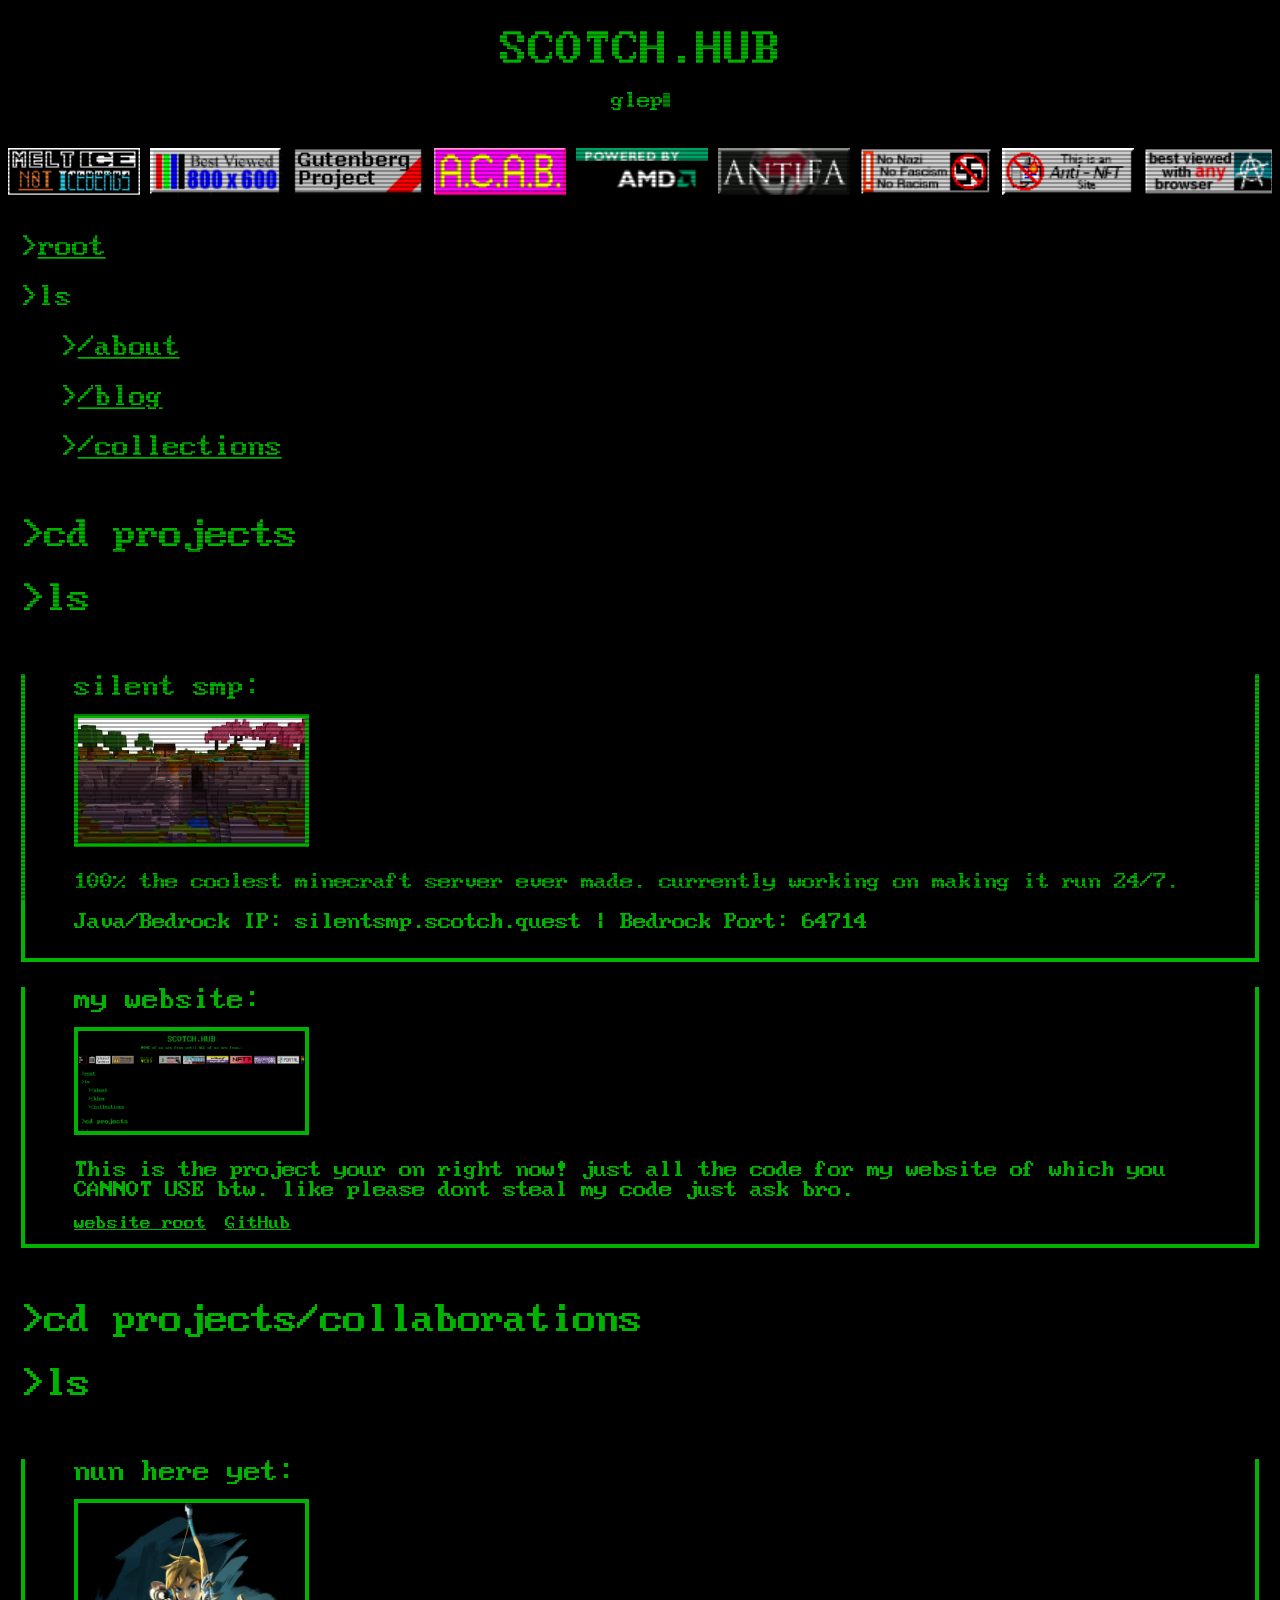
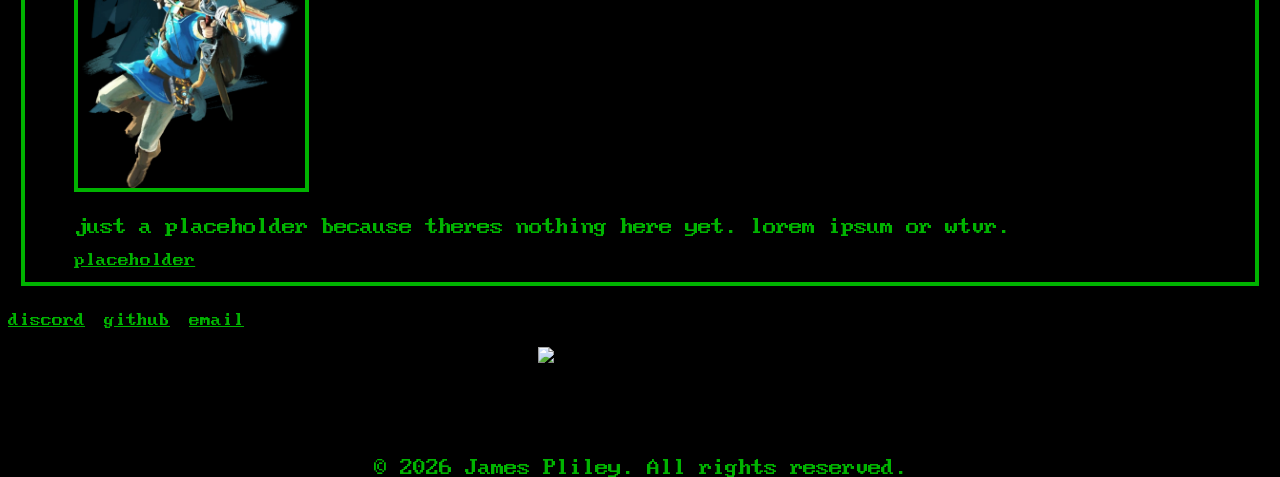
==== index.html @ cdbb0483 "Add files via upload" ====
<!DOCTYPE html>

<html>
    <head><!-- Google Tag Manager -->
<script>(function(w,d,s,l,i){w[l]=w[l]||[];w[l].push({'gtm.start':
new Date().getTime(),event:'gtm.js'});var f=d.getElementsByTagName(s)[0],
j=d.createElement(s),dl=l!='dataLayer'?'&l='+l:'';j.async=true;j.src=
'https://www.googletagmanager.com/gtm.js?id='+i+dl;f.parentNode.insertBefore(j,f);
})(window,document,'script','dataLayer','GTM-M2LG3F9H');</script>
<!-- End Google Tag Manager -->
        
        <meta charset="utf-8">
        <meta http-equiv="X-UA-Compatible" content="IE=edge">
        <title>scotch.hub - root</title>
        <meta name="description" content="portfolio">
        <meta name="viewport" content="width=device-width, initial-scale=1">
        <link rel="stylesheet" href="/assets/css/style.css">
        <script src="/assets/js/random.js"></script>
        <script src="https://code.jquery.com/jquery-3.7.1.min.js"></script>
      </head>

    <body class="crt"><!-- Google Tag Manager (noscript) -->
<noscript><iframe src="https://www.googletagmanager.com/ns.html?id=GTM-M2LG3F9H"
height="0" width="0" style="display:none;visibility:hidden"></iframe></noscript>
<!-- End Google Tag Manager (noscript) -->
        
        <h1 id="title1"></h1>
        <span id="cursor"><p style="text-align: center;" id="description"></p></span>
        <br>
          <div class="title">
            
            <div class="badge-marquee badge-marquee--right" data-speed="7" style="padding-top:0px">
              <div class="badge-track">
                <div id="banner-placeholder"></div>
              
            </div>
          </div>
        <div id="main">
        <br>
<br>
<div id="breadcrumbs">
  ><a href="/">root</a></div>
        <script>
            var ti = 0;
            var di = 0;
            var mbi = 0;
            var titletxt = 'Scotch.Hub'; /* The text */
            var titlespeed = 100; /* The speed/duration of the effect in milliseconds */
            var desctxt = sentences[Math.floor(Math.random()*sentences.length)];
            var descspeed = 50; /* The speed/duration of the effect in milliseconds */
            var rbspeed = 50; /* The speed/duration of the effect in milliseconds */
            var recentbs = ""; /* The text */


            function typeWriter() {
              if (ti < titletxt.length) {
                document.getElementById("title1").innerHTML += titletxt.charAt(ti);
                ti++;
                setTimeout(typeWriter, titlespeed);
              }else if (di < desctxt.length) {
                document.getElementById("description").innerHTML += desctxt.charAt(di);
                di++;
                setTimeout(typeWriter, descspeed);
              }else if (mbi < recentbs.length) {
                document.getElementById("mbtitle").innerHTML += recentbs.charAt(mbi);
                mbi++;
                setTimeout(typeWriter, recentbs);
              }
            }
            console.log("if your readin this, u a nerd. AND GET OUT OF MY CODE WHAT?");
            window.addEventListener("load", (event) => {typeWriter()});
        </script>
        <h3>&gt;ls</h3>
<ul>
  <div id="terminal" style="display: none">
      <h3><a href="/sudo-apt">~$ sudo apt</a></h3>
  </div>
    <h3>&gt;<a href="/about">/about</a></h3>
    <h3>&gt;<a href="/blogs">/blog</a></h3>
    <h3>&gt;<a href="/collections">/collections</a></h3>
</ul>
<div class="projectcontainer">
    <h2>&gt;cd projects</h2>
    <h2>&gt;ls</h2>
    <br />
    
     <div class="projects">
        <h3>silent smp:</h3>
        <img src="/images/silentsmp.png" width="20%" height="20%" class="projectimage" />
        <p>100% the coolest minecraft server ever made. currently working on making it run 24/7.</p>
        <div class="links"> 
            <p>Java/Bedrock IP: silentsmp.scotch.quest | Bedrock Port: 64714 </p>
        </div>
    </div>
    
    <div class="projects">
        <h3>my website:</h3>
        <img src="/images/website.png" width="20%" height="20%" class="projectimage" />
        <p>This is the project your on right now! just all the code for my website of which you CANNOT USE btw. like please dont steal my code just ask bro.</p>
        <div class="links"> 
            <a href="/" class="link" target="_blank">website root</a> <a href="https://github.com/scotcheroooo/scotch.quest-files/" class="link" target="_blank">GitHub</a>
        </div>
    </div>
    
</div>
<div class="projectcontainer">
<h2>&gt;cd projects/collaborations</h2>
<h2>&gt;ls</h2>
    <br />
    <div class="projects">
        <h3>nun here yet:</h3>
        <img src="/images/project.png" width="20%" height="20%" class="projectimage" />
        <p>just a placeholder because theres nothing here yet. lorem ipsum or wtvr.</p>
        <div class="links"> 
            <a href="/" class="link" target="_blank">placeholder</a>
        </div>
    </div>
</div> 


        
        

      </div>
      <div id="contact">
    <a href="https://discord.gg/A9hZaJjKem" class="link">discord</a>
    <a href="https://github.com/scotcheroooo" class="link">github</a>
    <a href="mailto:scotcherooski@gmail.com" class="link">email</a>
</div> 
<br>
<img id="hit" src="https://88x31.lol/counter4.gif" alt="88x31 - Visitor counter" width="88" height="31" />
<br>
      <p style="text-align:center;">&copy; 2026 James Pliley. All rights reserved.</p>
      
      <script>
  fetch('/badges.html')
    .then(response => response.text())
    .then(data => {
      document.getElementById('banner-placeholder').innerHTML = data;
    });
</script>

 <script>
        let spaceCount = 0;
        let timer = null;
        const hiddenElement = document.getElementById('terminal');

        window.addEventListener('keydown', (event) => {
            // Check for spacebar
            if (event.code === 'Space') {
                // Prevent default spacebar action (scrolling down)
                event.preventDefault(); 
                
                spaceCount++;

                // If first press, start a timer to reset
                if (spaceCount === 1) {
                    timer = setTimeout(() => {
                        spaceCount = 0;
                    }, 500); // 500ms time limit
                } 
                // If second press within time limit
                else if (spaceCount === 2) {
                    hiddenElement.style.display = 'block';
                    spaceCount = 0;
                    clearTimeout(timer);
                }
            }
        });
    </script>
    
</div>
</body>
</html>
---- assets/css/style.css ----
html {

    background-color:black;
    max-width: 100%;
    overflow-x: hidden;
}
#main {
    padding-left:1%;
    padding-right:1%;
}
@font-face {
    font-family:BigBlue; src:url('/assets/css/bigblue.ttf');
}

h1 {

    font-size: clamp(100%, 1rem + 2vw, 140px);
    color: rgb(0, 179, 0);;
    text-transform: uppercase;
    font-weight: 300;
    text-align: center;
    margin-bottom: 15px;
    font-family:BigBlue, monospace;

}

h2 {

    font-size: clamp(100%, 1rem + 2vw, 35px);
    color: rgb(0, 179, 0);;
    font-weight: 300;
    text-align: left;
    margin-bottom: 15px;
    font-family:BigBlue, monospace;

}

h3 {

    font-size: clamp(100%, 1rem + 2vw, 25px);
    color: rgb(0, 179, 0);;
    font-weight: 300;
    text-align: left;
    margin-bottom: 15px;
    font-family:BigBlue, monospace;

}

h4 {

  font-size: clamp(100%, 1rem + 2vw, 13px);
  color: rgb(0, 179, 0);;
  font-weight: 300;
  text-align: left;
  margin-bottom: 15px;
    font-family:BigBlue, monospace;

}

.albumcontainer {

  display:grid;
  align-items: center; 
  justify-content: left;
  display:flex;
  grid-template-columns: 1fr 1fr 1fr;
  column-gap: 15px;

}

.albumtext {

  font-size: 20px;
  padding-left: 20px;

}

a {

    font-size: clamp(100%, 1rem + 2vw, 15px);
    color: rgb(0, 179, 0);;
    font-weight: 300;
    text-align: left;
    margin-bottom: 15px;
    font-family:BigBlue, monospace;


}

p {

    font-size: clamp(100%, 1rem + 2vw, 20px);
    color: rgb(0, 179, 0);
    font-weight: 300;
    text-align: left;
    margin-bottom: 15px;
    font-family:BigBlue, monospace;


}

li {

  font-size: clamp(100%, 1rem + 2vw, 20px);
  color: rgb(0, 179, 0);
  font-weight: 300;
  text-align: left;
  margin-bottom: 15px;
  font-family:BigBlue, monospace;


}


  a:link {
    color: rgb(0, 179, 0);
  }
  

  /* mouse over link */
  a:hover {
    background-color: rgb(0, 179, 0);
    color: black;
  }
  
  /* selected link */
  a:active {
    color: rgb(0, 179, 0);
  }

  ::selection {
    font-size: 2em;
    color: black;
    background-color: rgb(0, 179, 0);; 
  }

  .embeds {

    text-align: center;
    margin: auto;

  }

  .projects {

    padding-left: 4%;
    padding-right: 4%;
    border-left: 4px solid rgb(0, 179, 0);
    border-right: 4px solid rgb(0, 179, 0);
    border-bottom: 4px solid rgb(0, 179, 0);
    padding-bottom:1%;

  }

  .infos {

    padding-left: 4%;

  }

  .projectcontainer {

    padding-bottom: 1%;
    padding-top: 1%;

  }

  #infocontainer {

    padding-bottom: 20%;

  }
  
  .projectimage {
    border: 4px solid rgb(0, 179, 0);
    
  }

  #cursor p::after {
    content: "";
    width: 7px;
    height: 14px;
    background: green;
    display: inline-block;
    animation: cursor-blink 1.5s steps(2) infinite;

  }

   #cursor p {
    align-items: center;
    gap: 2px;
  }

  @keyframes cursor-blink {
    0% {
      opacity: 0;
    }
  }

  @keyframes flicker {
    0% {
      opacity: 0.27861;
    }
    5% {
      opacity: 0.34769;
    }
    10% {
      opacity: 0.23604;
    }
    15% {
      opacity: 0.90626;
    }
    20% {
      opacity: 0.18128;
    }
    25% {
      opacity: 0.83891;
    }
    30% {
      opacity: 0.65583;
    }
    35% {
      opacity: 0.67807;
    }
    40% {
      opacity: 0.26559;
    }
    45% {
      opacity: 0.84693;
    }
    50% {
      opacity: 0.96019;
    }
    55% {
      opacity: 0.08594;
    }
    60% {
      opacity: 0.20313;
    }
    65% {
      opacity: 0.71988;
    }
    70% {
      opacity: 0.53455;
    }
    75% {
      opacity: 0.37288;
    }
    80% {
      opacity: 0.71428;
    }
    85% {
      opacity: 0.70419;
    }
    90% {
      opacity: 0.7003;
    }
    95% {
      opacity: 0.36108;
    }
    100% {
      opacity: 0.24387;
    }
  }
  @keyframes textShadow {
    0% {
      text-shadow: 0.4389924193300864px 0 1px rgba(0,30,255,0.5), -0.4389924193300864px 0 1px rgba(255,0,80,0.3), 0 0 3px;
    }
    5% {
      text-shadow: 2.7928974010788217px 0 1px rgba(0,30,255,0.5), -2.7928974010788217px 0 1px rgba(255,0,80,0.3), 0 0 3px;
    }
    10% {
      text-shadow: 0.02956275843481219px 0 1px rgba(0,30,255,0.5), -0.02956275843481219px 0 1px rgba(255,0,80,0.3), 0 0 3px;
    }
    15% {
      text-shadow: 0.40218538552878136px 0 1px rgba(0,30,255,0.5), -0.40218538552878136px 0 1px rgba(255,0,80,0.3), 0 0 3px;
    }
    20% {
      text-shadow: 3.4794037899852017px 0 1px rgba(0,30,255,0.5), -3.4794037899852017px 0 1px rgba(255,0,80,0.3), 0 0 3px;
    }
    25% {
      text-shadow: 1.6125630401149584px 0 1px rgba(0,30,255,0.5), -1.6125630401149584px 0 1px rgba(255,0,80,0.3), 0 0 3px;
    }
    30% {
      text-shadow: 0.7015590085143956px 0 1px rgba(0,30,255,0.5), -0.7015590085143956px 0 1px rgba(255,0,80,0.3), 0 0 3px;
    }
    35% {
      text-shadow: 3.896914047650351px 0 1px rgba(0,30,255,0.5), -3.896914047650351px 0 1px rgba(255,0,80,0.3), 0 0 3px;
    }
    40% {
      text-shadow: 3.870905614848819px 0 1px rgba(0,30,255,0.5), -3.870905614848819px 0 1px rgba(255,0,80,0.3), 0 0 3px;
    }
    45% {
      text-shadow: 2.231056963361899px 0 1px rgba(0,30,255,0.5), -2.231056963361899px 0 1px rgba(255,0,80,0.3), 0 0 3px;
    }
    50% {
      text-shadow: 0.08084290417898504px 0 1px rgba(0,30,255,0.5), -0.08084290417898504px 0 1px rgba(255,0,80,0.3), 0 0 3px;
    }
    55% {
      text-shadow: 2.3758461067427543px 0 1px rgba(0,30,255,0.5), -2.3758461067427543px 0 1px rgba(255,0,80,0.3), 0 0 3px;
    }
    60% {
      text-shadow: 2.202193051050636px 0 1px rgba(0,30,255,0.5), -2.202193051050636px 0 1px rgba(255,0,80,0.3), 0 0 3px;
    }
    65% {
      text-shadow: 2.8638780614874975px 0 1px rgba(0,30,255,0.5), -2.8638780614874975px 0 1px rgba(255,0,80,0.3), 0 0 3px;
    }
    70% {
      text-shadow: 0.48874025155497314px 0 1px rgba(0,30,255,0.5), -0.48874025155497314px 0 1px rgba(255,0,80,0.3), 0 0 3px;
    }
    75% {
      text-shadow: 1.8948491305757957px 0 1px rgba(0,30,255,0.5), -1.8948491305757957px 0 1px rgba(255,0,80,0.3), 0 0 3px;
    }
    80% {
      text-shadow: 0.0833037308038857px 0 1px rgba(0,30,255,0.5), -0.0833037308038857px 0 1px rgba(255,0,80,0.3), 0 0 3px;
    }
    85% {
      text-shadow: 0.09769827255241735px 0 1px rgba(0,30,255,0.5), -0.09769827255241735px 0 1px rgba(255,0,80,0.3), 0 0 3px;
    }
    90% {
      text-shadow: 3.443339761481782px 0 1px rgba(0,30,255,0.5), -3.443339761481782px 0 1px rgba(255,0,80,0.3), 0 0 3px;
    }
    95% {
      text-shadow: 2.1841838852799786px 0 1px rgba(0,30,255,0.5), -2.1841838852799786px 0 1px rgba(255,0,80,0.3), 0 0 3px;
    }
    100% {
      text-shadow: 2.6208764473832513px 0 1px rgba(0,30,255,0.5), -2.6208764473832513px 0 1px rgba(255,0,80,0.3), 0 0 3px;
    }
  }
  .crt {
    animation: textShadow 20.6s infinite;
  }
    .crt:before,
    .crt:after {
      display: block;
      pointer-events: none;
      content: "";
      /* use fixed so the overlay covers the viewport even when scrolling */
      position: fixed;
      top: 0;
      left: 0;
      width: 100%;
      height: 100%;
      z-index: 10000; /* reasonable, non-overflowing z-index */
    }
    .crt:before {
      /* thin moving scanline across the viewport */
      height: 2px;
      z-index: 10002;
      background: rgba(0, 0, 0, 0.3);
      opacity: 0.75;
      animation: scanline 6s linear infinite;
    }
    .crt:after {
      z-index: 10001;
      background: linear-gradient(
        to bottom,
        transparent 50%,
        rgba(0, 0, 0, 0.3) 51%
      );
      background-size: 100% 4px;
      animation: scanlines 1s steps(60) infinite;
    }

  /* ANIMATE UNIQUE SCANLINE */
  @keyframes scanline {
      0% {
          transform: translate3d(0, 200000%, 0);
      }
  }
  @keyframes scanlines {
      0% {
          background-position: 0 100%;
      }
  }

  .large-image {
     box-shadow: 1px 1px 3px 3px rgb(255, 255, 255);;

 
  }

  .large {
    position: absolute;
    display:none;

  }

  .card:hover .large {
    max-width: 25%;
    min-width: 25%;
    padding-right: 10%;
    display:inherit;

  }

  .container{

  padding-right:15%;


  }

  
#boredring table {
  background-color: #0b0b0b; /* makes the background pure white */
  margin: 0 auto; /* centers the widget */
  image-rendering: pixelated;
  color: white;
  border: 3px solid rgb(0, 179, 0);;
}

#boredring .webring-prev {
  text-align:right;
  font-family:BigBlue, monospace;
}

#boredring .webring-info {
   text-align:center;
   font-family:BigBlue, monospace;
  }

#boredring .webring-next {
  text-align:left;
  font-family:BigBlue, monospace;
}

#boredring a {
  color: rgb(0, 179, 0);;
}

#boredring p {
    font-family:BigBlue, monospace;
    font-size: clamp(100%, 0.75rem + 1.75vw, 10px);
}

.title {
  height: 20px;
}

.badge-marquee {
  overflow: hidden;
  position: relative;
  width: 100%;
}

.badge-marquee .badge-track {
  display: inline-flex;
  align-items: center;
  flex-wrap: nowrap;
  gap: 10px;
  will-change: transform;
  animation: badge-marquee-slide-right linear infinite;
  animation-duration: var(--badge-marquee-duration, 100s);
}

.badge-marquee .badge-track img {
  flex: 0 0 auto;
  height: auto;
}



@keyframes badge-marquee-slide-right {
  0% {
    transform: translateX(0);
  }
  100% {
    transform: translateX(-50%);
  }
}

.box {
  background-color: #191919;
  border: 1px solid #ff4500;
  padding: 8px;
  margin-bottom: 8px;
  scrollbar-width: thin;
}
img {
    image-rendering: auto;
    image-rendering: crisp-edges;
    image-rendering: pixelated;
    image-rendering: -webkit-optimize-contrast;
}

#contact {
  margin:auto;
  padding-top:1%;
}

.link {
  margin-right: 15px;
}

#breadcrumbs {
  font-size: clamp(100%, 1rem + 2vw, 25px);
  color: rgb(0, 179, 0);;
  font-weight: 300;
  text-align: left;
  margin-bottom: 15px;
  font-family:BigBlue, monospace;
}

#hit {

  display: grid;
  margin-left: auto;
  margin-right: auto;
  align-items:center;
  width:12.77rem;
  height:4.5rem;

}
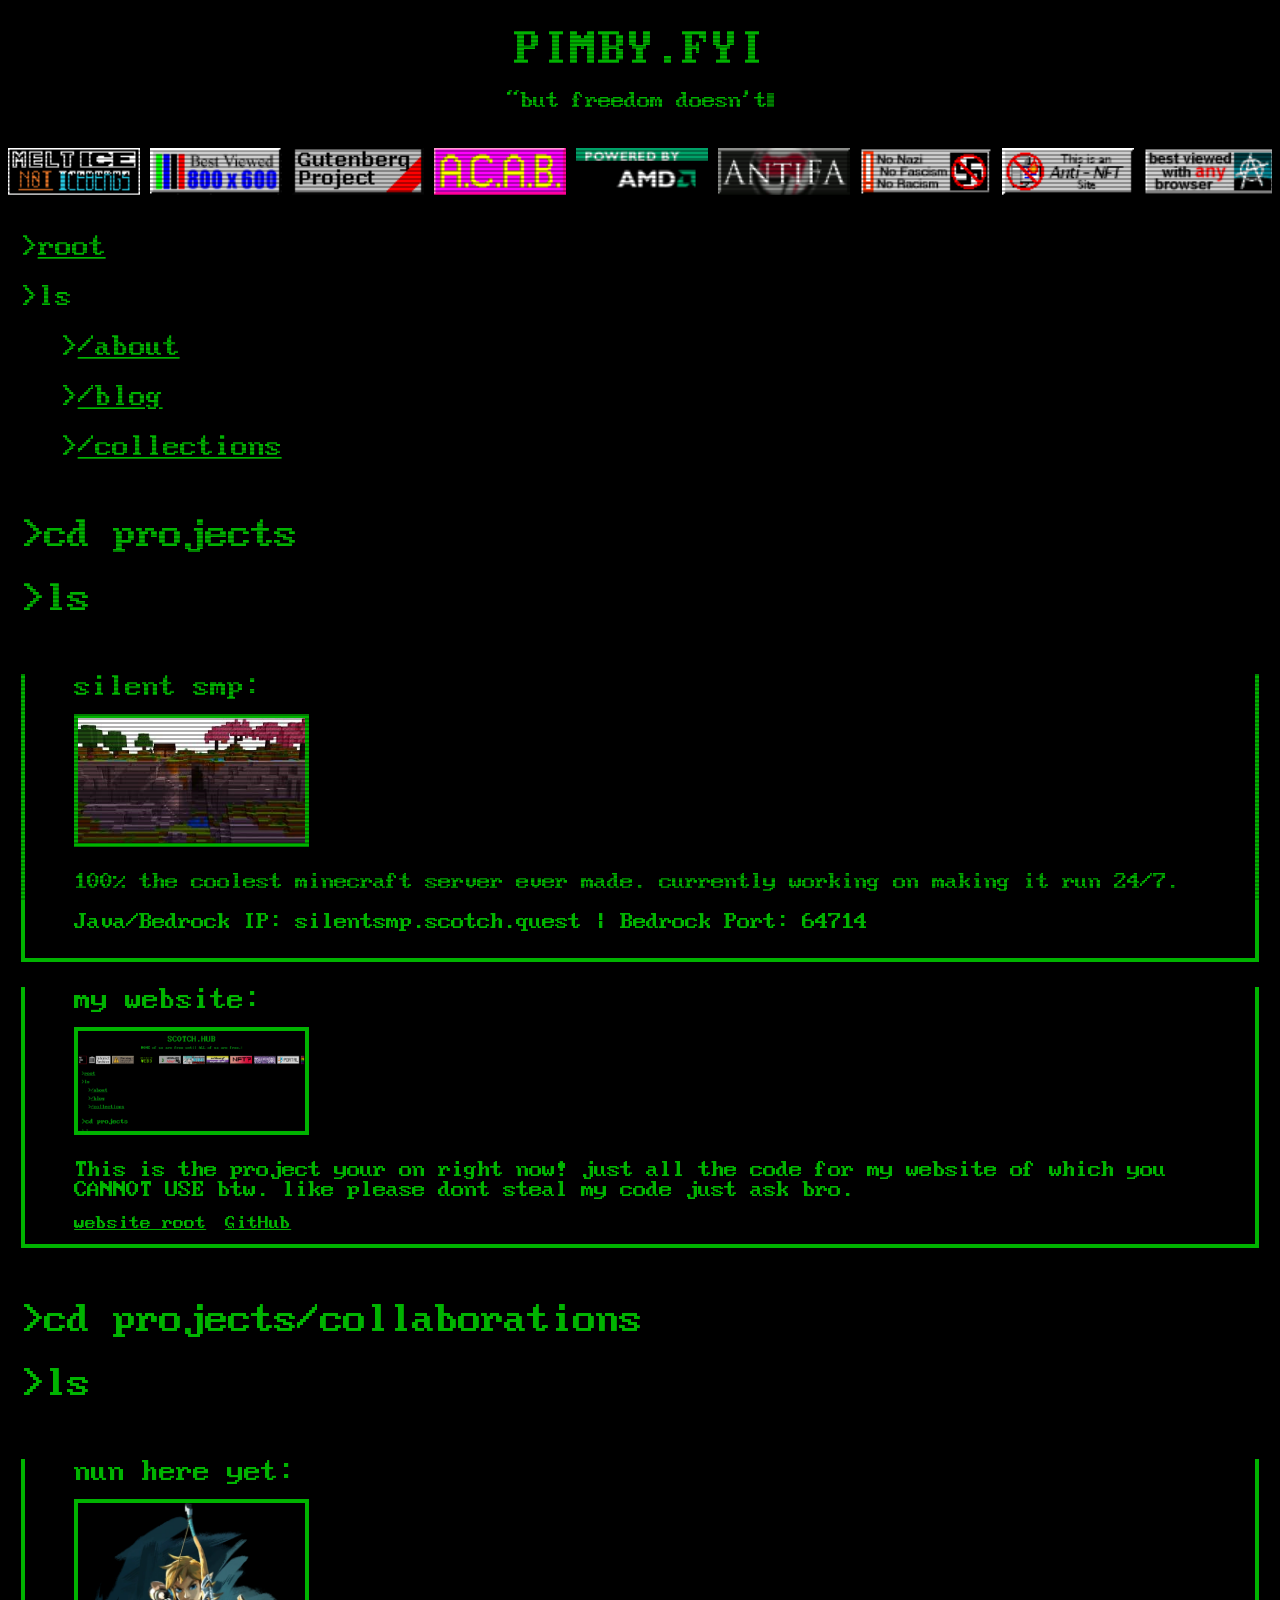
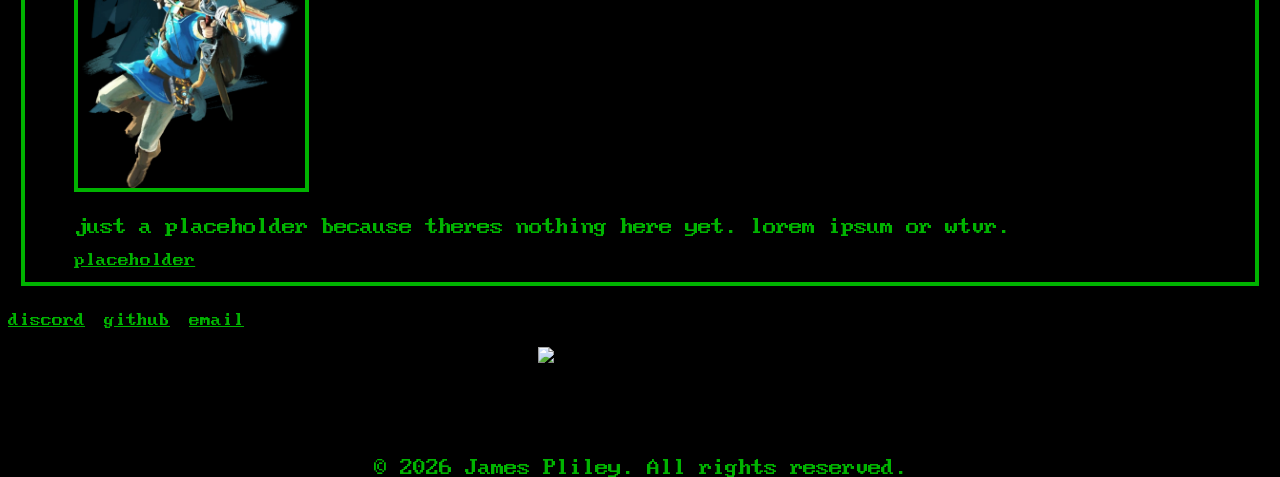
==== commit 59326090: "Change title from 'scotch.hub' to 'pimby.fyi'" ====
--- a/index.html
+++ b/index.html
@@ -11,7 +11,7 @@
         
         <meta charset="utf-8">
         <meta http-equiv="X-UA-Compatible" content="IE=edge">
-        <title>scotch.hub - root</title>
+        <title>pimby.fyi - root</title>
         <meta name="description" content="portfolio">
         <meta name="viewport" content="width=device-width, initial-scale=1">
         <link rel="stylesheet" href="/assets/css/style.css">
@@ -44,7 +44,7 @@
             var ti = 0;
             var di = 0;
             var mbi = 0;
-            var titletxt = 'Scotch.Hub'; /* The text */
+            var titletxt = 'pimby.fyi'; /* The text */
             var titlespeed = 100; /* The speed/duration of the effect in milliseconds */
             var desctxt = sentences[Math.floor(Math.random()*sentences.length)];
             var descspeed = 50; /* The speed/duration of the effect in milliseconds */
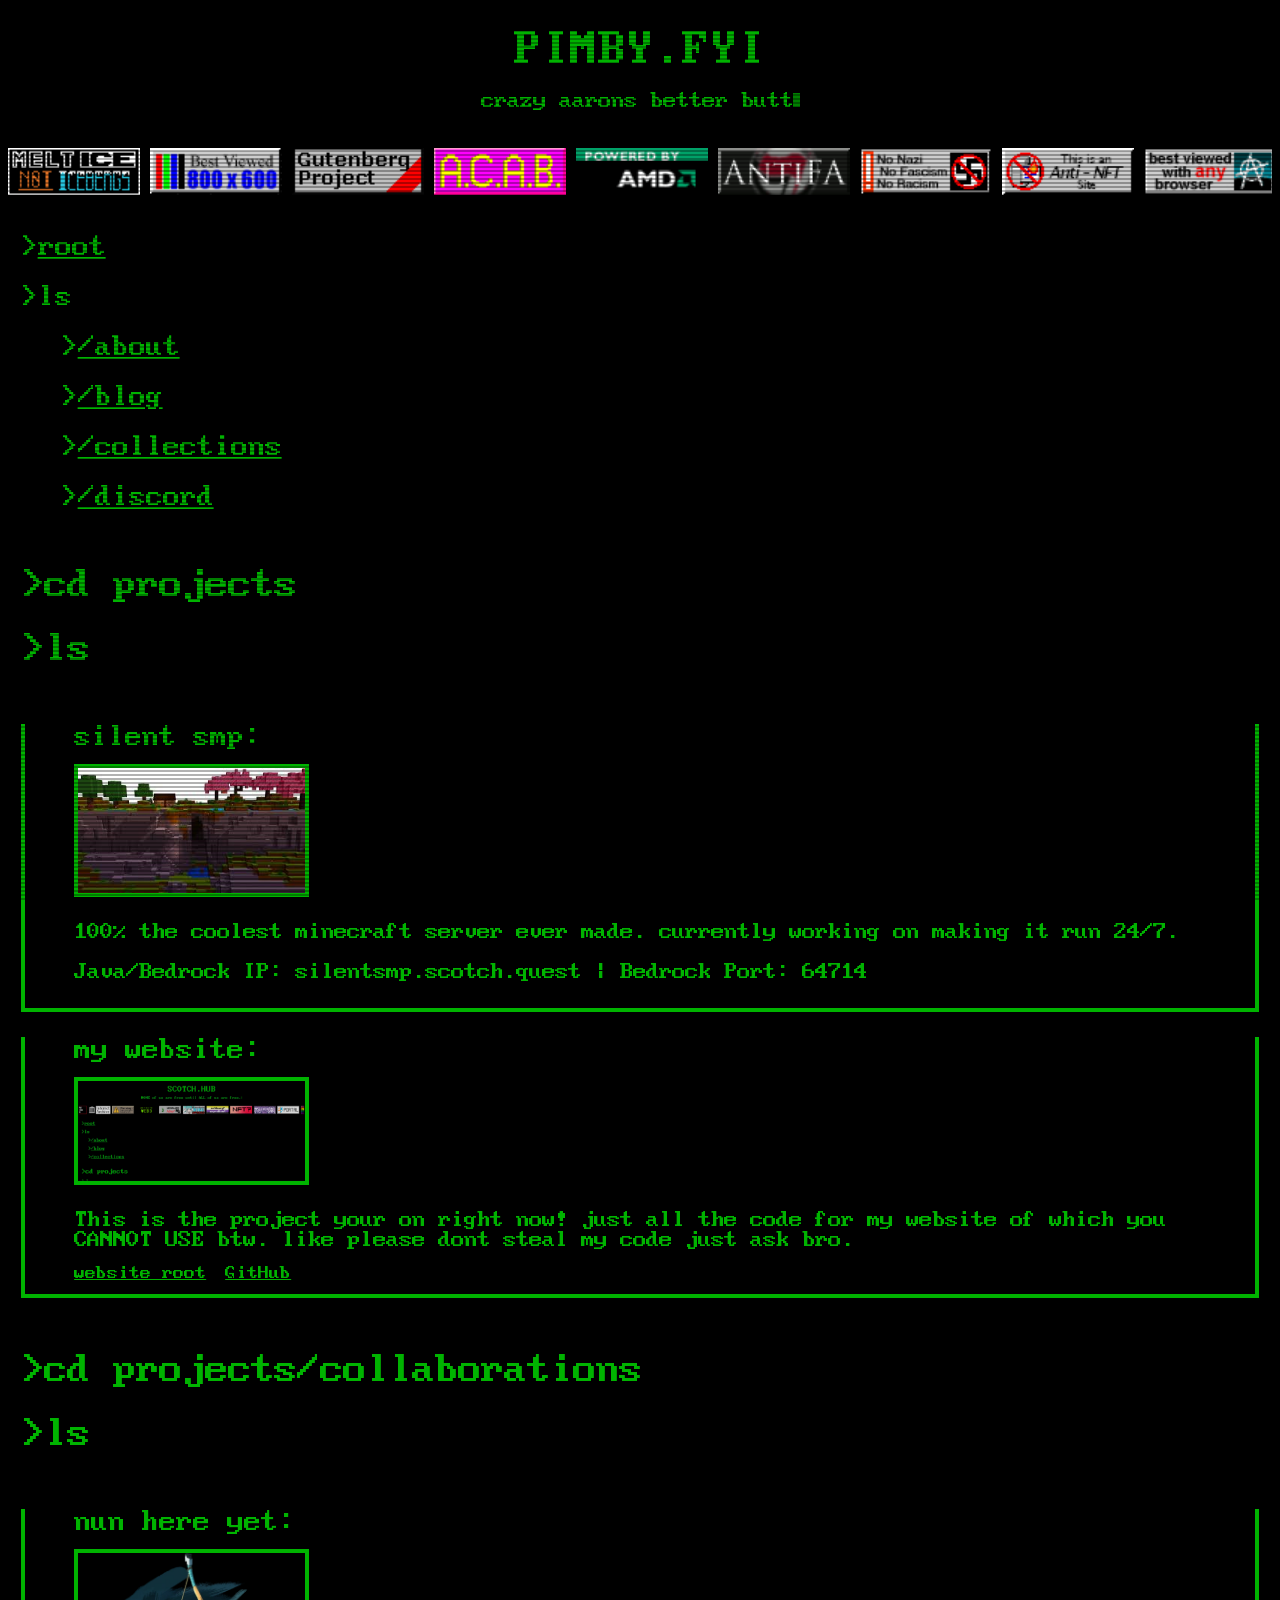
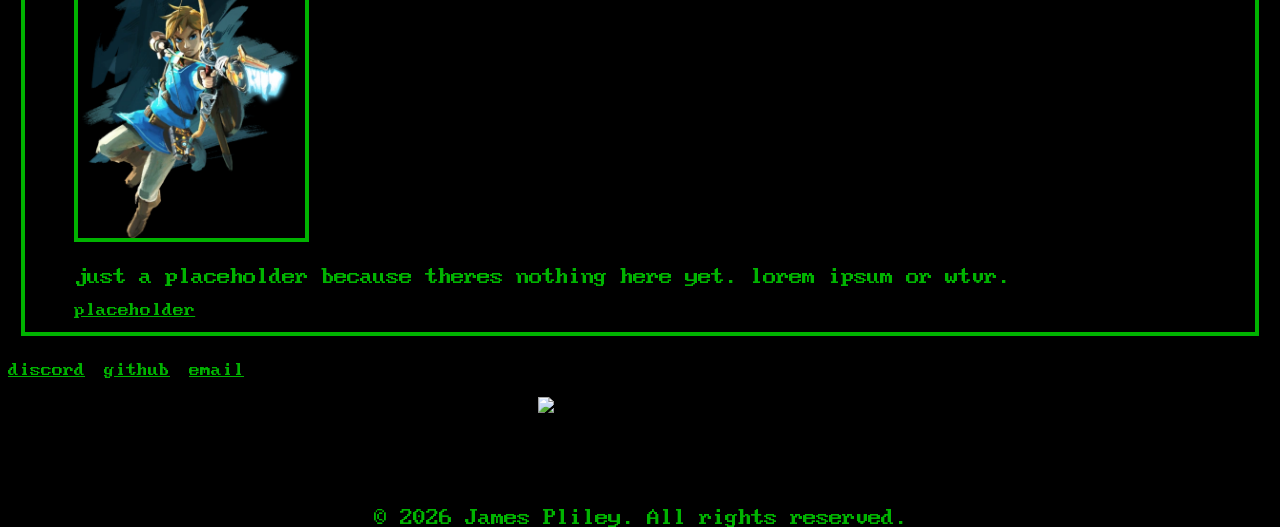
==== commit 829b9330: "Add Discord-style profile page with animated duck and jellyfish Co-Authored-By: Claude Opus 5.5 <nor" ====
--- a/index.html
+++ b/index.html
@@ -78,6 +78,7 @@
     <h3>&gt;<a href="/about">/about</a></h3>
     <h3>&gt;<a href="/blogs">/blog</a></h3>
     <h3>&gt;<a href="/collections">/collections</a></h3>
+    <h3>&gt;<a href="/discord">/discord</a></h3>
 </ul>
 <div class="projectcontainer">
     <h2>&gt;cd projects</h2>
